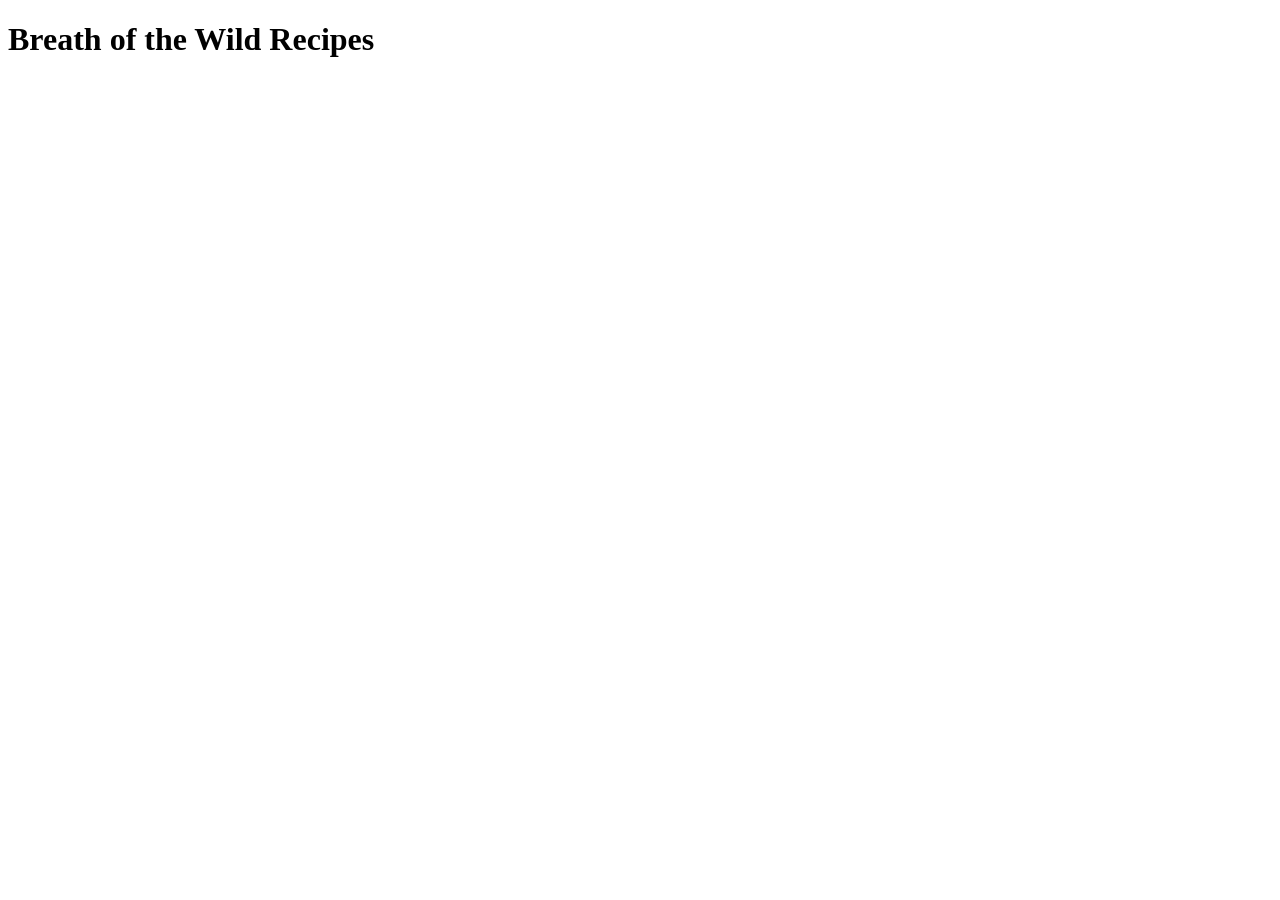
==== index.html @ f019a5dd "Create index file and HTML boilerplate" ====
<!DOCTYPE html>
<html lang="en">
    <head>
        <meta charset="UTF-8">
        <title>Zelda Recipes | Breath of the Wild</title>
    </head>

    <body>
        <h1>Breath of the Wild Recipes</h1>
    </body>
</html>
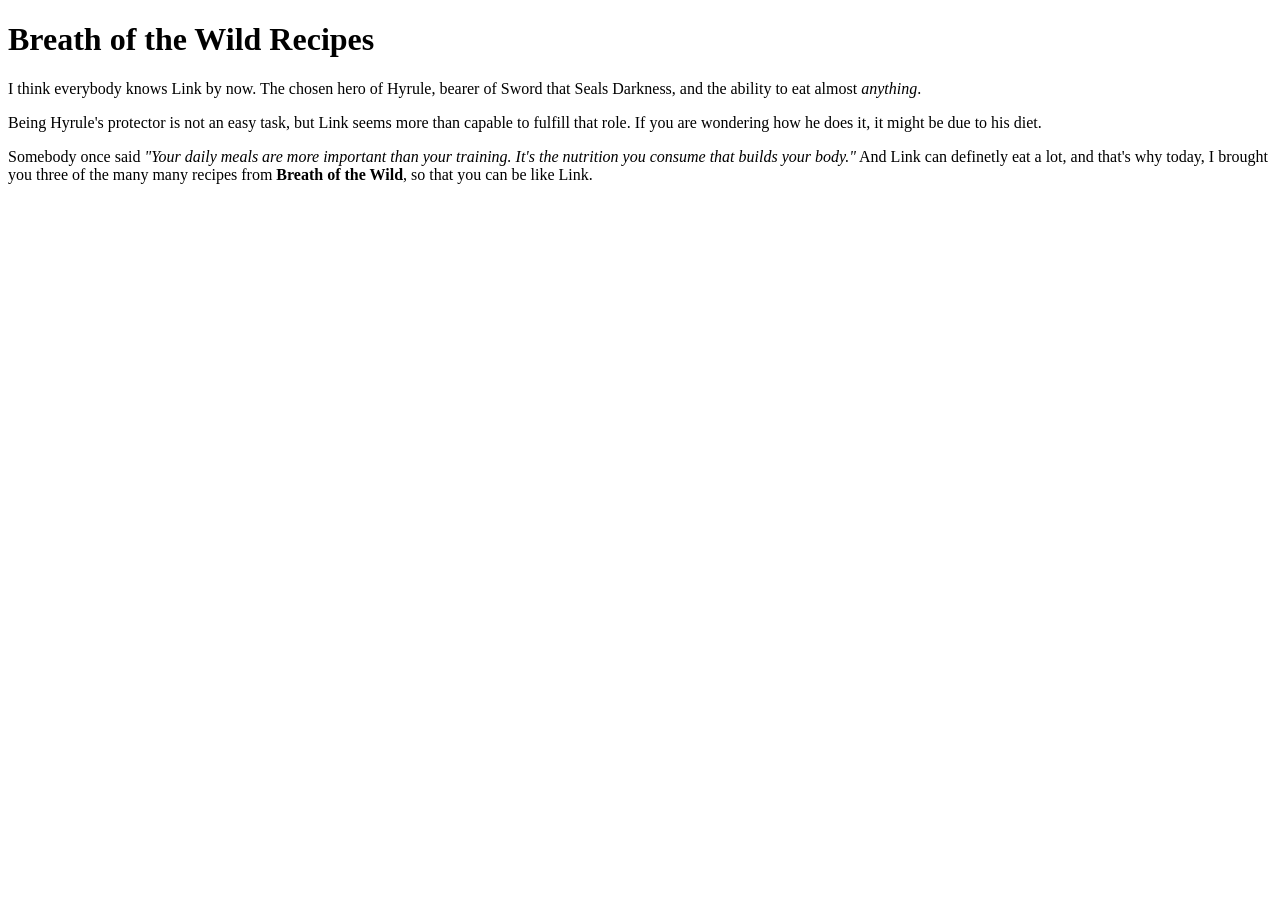
==== commit 951a98b9: "Add introduction to the main page" ====
--- a/index.html
+++ b/index.html
@@ -7,5 +7,13 @@
 
     <body>
         <h1>Breath of the Wild Recipes</h1>
+        <p>I think everybody knows Link by now. The chosen hero of Hyrule, bearer of Sword that Seals Darkness, and the ability to eat almost <em>anything</em>.</p>
+        <p>
+            Being Hyrule's protector is not an easy task, but Link seems more than capable to fulfill that role. If you are wondering how he does it, it might be due to his diet.
+        </p>
+        <p>
+            Somebody once said <em>"Your daily meals are more important than your training. It's the nutrition you consume that builds your body."</em>
+            And Link can definetly eat a lot, and that's why today, I brought you three of the many many recipes from <strong>Breath of the Wild</strong>, so that you can be like Link.
+        </p>
     </body>
 </html>
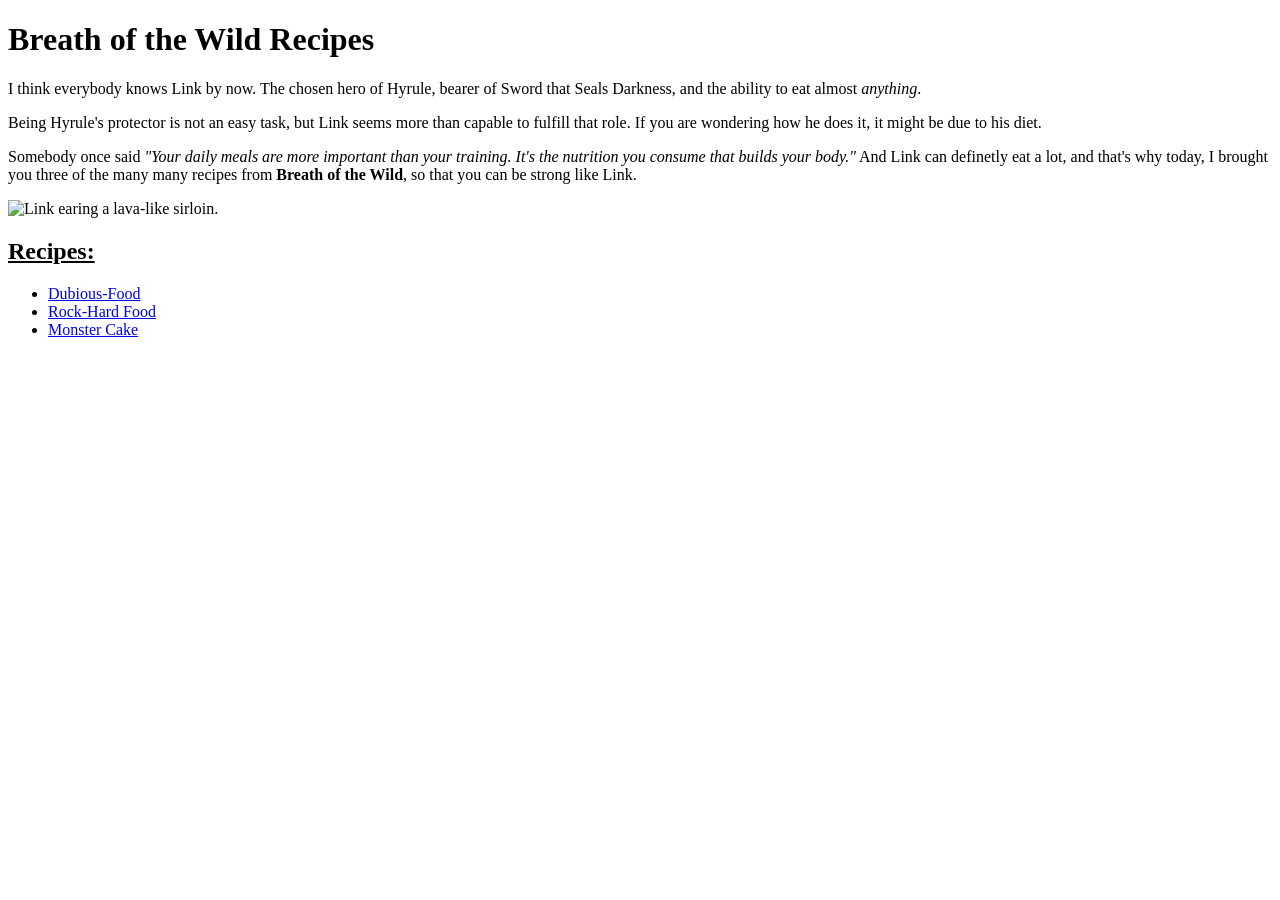
==== commit 1c89553a: "Link recipe pages to the index page" ====
--- a/index.html
+++ b/index.html
@@ -13,7 +13,17 @@
         </p>
         <p>
             Somebody once said <em>"Your daily meals are more important than your training. It's the nutrition you consume that builds your body."</em>
-            And Link can definetly eat a lot, and that's why today, I brought you three of the many many recipes from <strong>Breath of the Wild</strong>, so that you can be like Link.
+            And Link can definetly eat a lot, and that's why today, I brought you three of the many many recipes from <strong>Breath of the Wild</strong>, so that you can be strong like Link.
+            <p> </p>
+            <img src="./images/link-eating-rocks.gif" alt="Link earing a lava-like sirloin.">
+
+            <h2 style="text-decoration: underline;">Recipes:</h2>
+
+            <ul>
+                <li><a href="./recipes/dubious-food.html">Dubious-Food</a></li>
+                <li><a href="./recipes/rock-hard-food.html">Rock-Hard Food</a></li>
+                <li><a href="./recipes/monster-cake.html">Monster Cake</a></li>
+            </ul>
         </p>
     </body>
 </html>
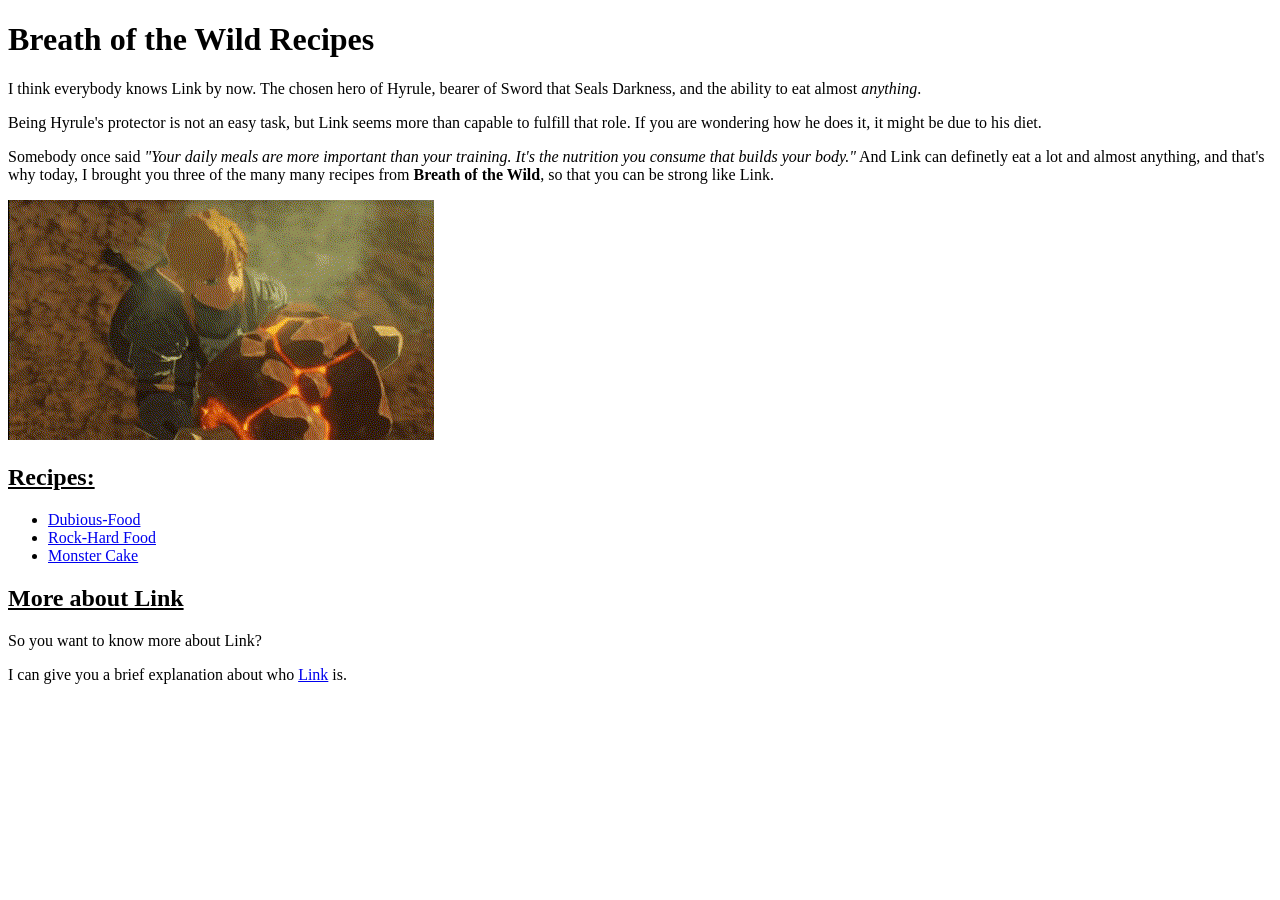
==== commit 2f620846: "Add extra content for index.html and link.html Currently working on adding more content to link.html" ====
--- a/index.html
+++ b/index.html
@@ -13,7 +13,7 @@
         </p>
         <p>
             Somebody once said <em>"Your daily meals are more important than your training. It's the nutrition you consume that builds your body."</em>
-            And Link can definetly eat a lot, and that's why today, I brought you three of the many many recipes from <strong>Breath of the Wild</strong>, so that you can be strong like Link.
+            And Link can definetly eat a lot and almost anything, and that's why today, I brought you three of the many many recipes from <strong>Breath of the Wild</strong>, so that you can be strong like Link.
             <p> </p>
             <img src="./images/link-eating-rocks.gif" alt="Link earing a lava-like sirloin.">
 
@@ -25,5 +25,9 @@
                 <li><a href="./recipes/monster-cake.html">Monster Cake</a></li>
             </ul>
         </p>
+
+        <h2 style="text-decoration: underline;">More about Link</h2>
+        <p>So you want to know more about Link?</p>
+        <p>I can give you a brief explanation about who <a href="./link/link.html">Link</a> is.</p>
     </body>
 </html>
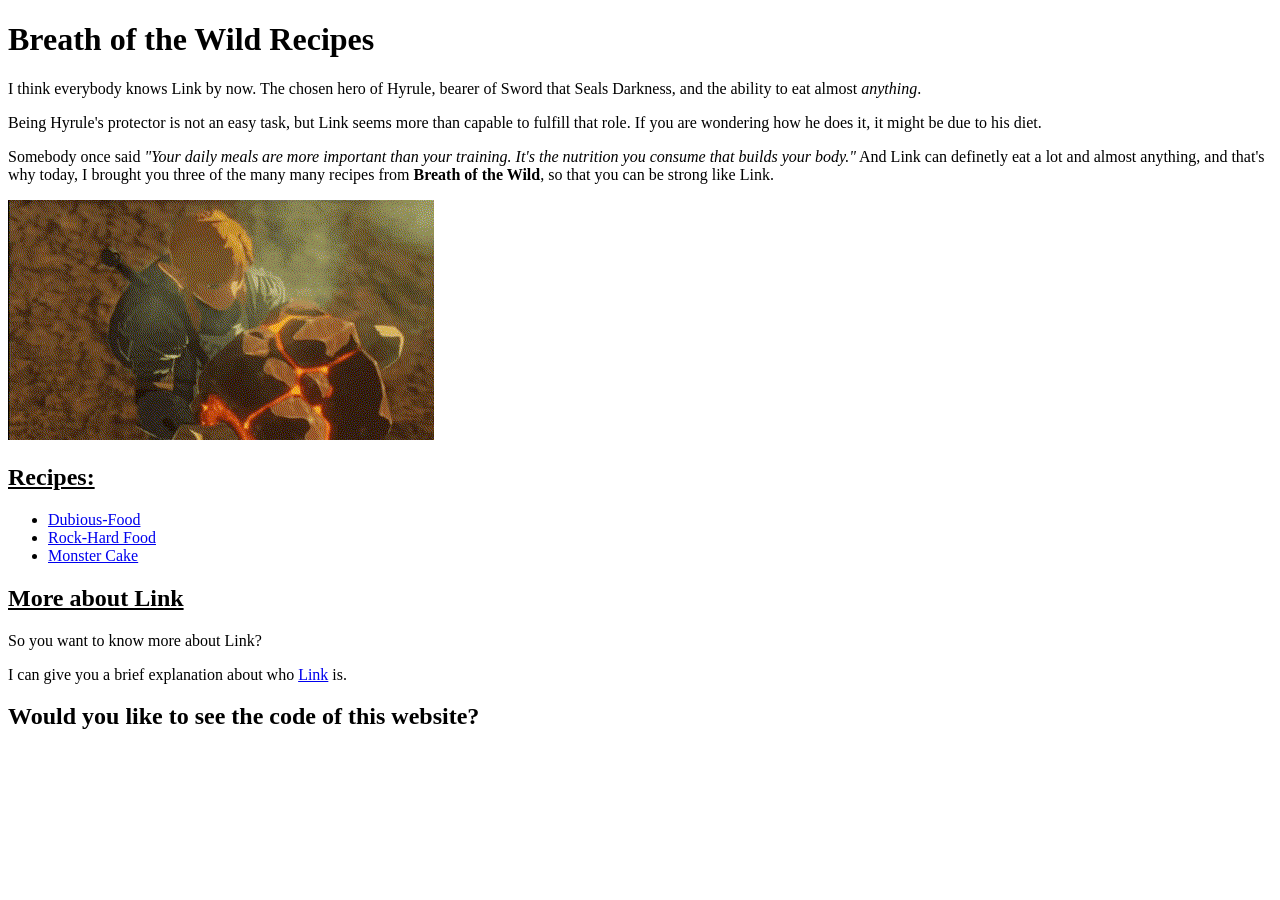
==== commit bec0a171: "Add link to github repository and comments I added a link to the github repository for odin- recipes" ====
--- a/index.html
+++ b/index.html
@@ -17,8 +17,8 @@
             <p> </p>
             <img src="./images/link-eating-rocks.gif" alt="Link earing a lava-like sirloin.">
 
+            <!-- Recipes -->
             <h2 style="text-decoration: underline;">Recipes:</h2>
-
             <ul>
                 <li><a href="./recipes/dubious-food.html">Dubious-Food</a></li>
                 <li><a href="./recipes/rock-hard-food.html">Rock-Hard Food</a></li>
@@ -29,5 +29,8 @@
         <h2 style="text-decoration: underline;">More about Link</h2>
         <p>So you want to know more about Link?</p>
         <p>I can give you a brief explanation about who <a href="./link/link.html">Link</a> is.</p>
+
+        <!-- Link to the Odion Project -->
+        <h2>Would you like to see the code of this <a href="https://github.com/arielpilo/odin-recipes" target="_blank" rel="noreferer noopener"></a>website?</h2>
     </body>
 </html>
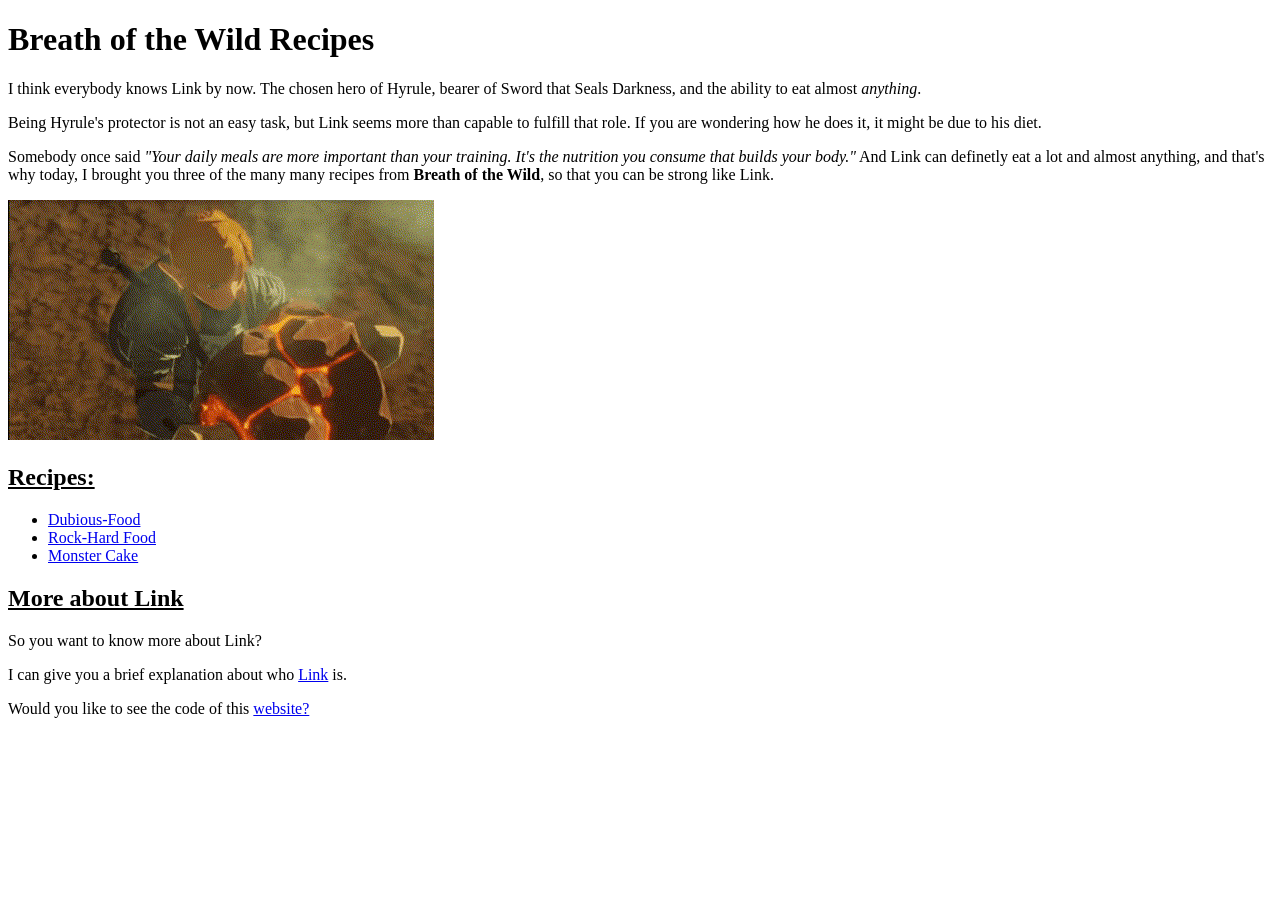
==== commit 40421490: "Fix link for the github repository" ====
--- a/index.html
+++ b/index.html
@@ -31,6 +31,6 @@
         <p>I can give you a brief explanation about who <a href="./link/link.html">Link</a> is.</p>
 
         <!-- Link to the Odion Project -->
-        <h2>Would you like to see the code of this <a href="https://github.com/arielpilo/odin-recipes" target="_blank" rel="noreferer noopener"></a>website?</h2>
+        <p>Would you like to see the code of this <a href="https://github.com/arielpilo/odin-recipes" target="_blank" rel="noreferer noopener">website?</a></p>
     </body>
 </html>
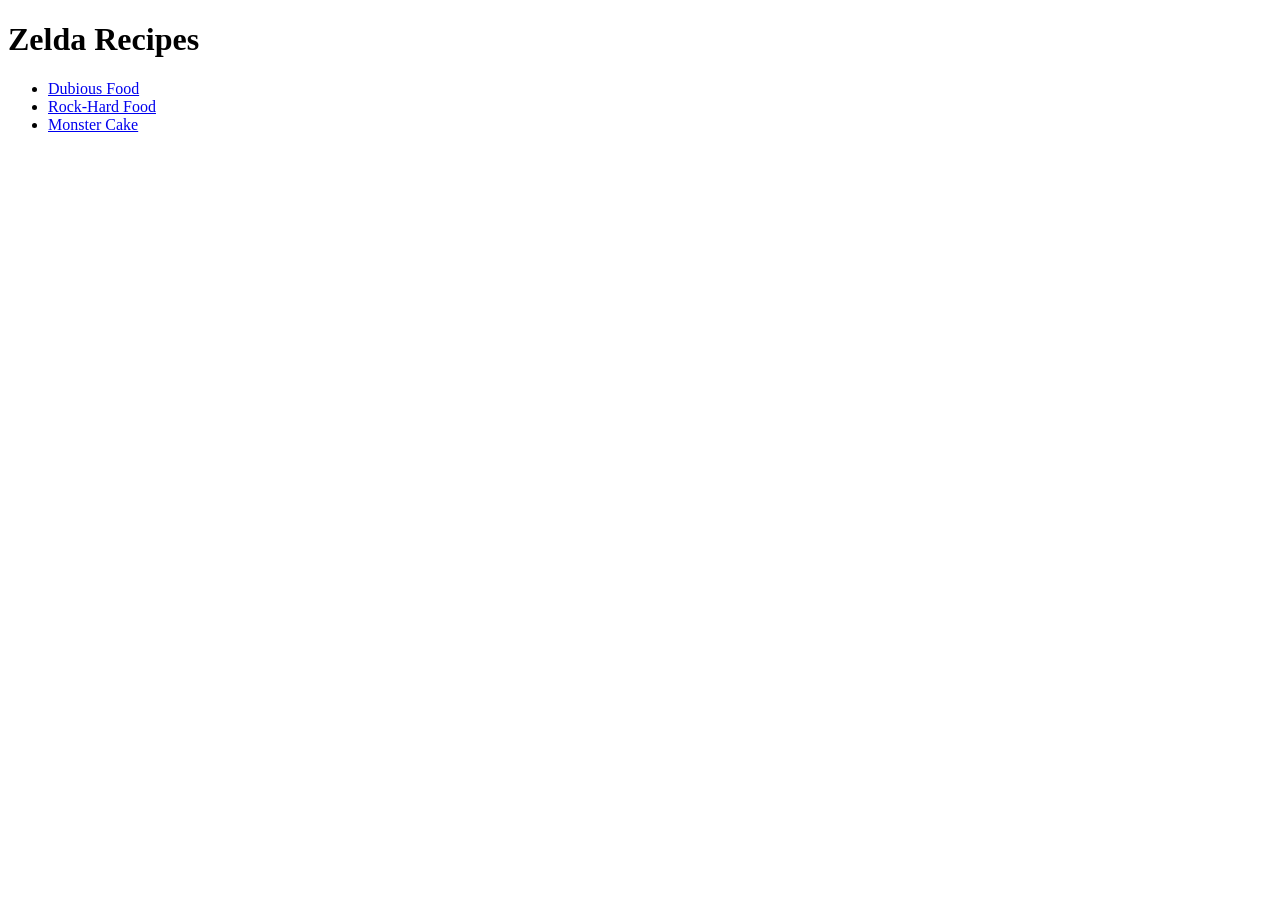
==== commit 20fd1a34: "Added boilerplate and link to the recipes to index" ====
--- a/index.html
+++ b/index.html
@@ -2,35 +2,17 @@
 <html lang="en">
     <head>
         <meta charset="UTF-8">
-        <title>Zelda Recipes | Breath of the Wild</title>
+        <meta name="viewport" content="width=device-width, initial-scale=1.0">
+        <title>Zelda Recipes</title>
     </head>
 
     <body>
-        <h1>Breath of the Wild Recipes</h1>
-        <p>I think everybody knows Link by now. The chosen hero of Hyrule, bearer of Sword that Seals Darkness, and the ability to eat almost <em>anything</em>.</p>
-        <p>
-            Being Hyrule's protector is not an easy task, but Link seems more than capable to fulfill that role. If you are wondering how he does it, it might be due to his diet.
-        </p>
-        <p>
-            Somebody once said <em>"Your daily meals are more important than your training. It's the nutrition you consume that builds your body."</em>
-            And Link can definetly eat a lot and almost anything, and that's why today, I brought you three of the many many recipes from <strong>Breath of the Wild</strong>, so that you can be strong like Link.
-            <p> </p>
-            <img src="./images/link-eating-rocks.gif" alt="Link earing a lava-like sirloin.">
-
-            <!-- Recipes -->
-            <h2 style="text-decoration: underline;">Recipes:</h2>
-            <ul>
-                <li><a href="./recipes/dubious-food.html">Dubious-Food</a></li>
-                <li><a href="./recipes/rock-hard-food.html">Rock-Hard Food</a></li>
-                <li><a href="./recipes/monster-cake.html">Monster Cake</a></li>
-            </ul>
-        </p>
-
-        <h2 style="text-decoration: underline;">More about Link</h2>
-        <p>So you want to know more about Link?</p>
-        <p>I can give you a brief explanation about who <a href="./link/link.html">Link</a> is.</p>
-
-        <!-- Link to the Odion Project -->
-        <p>Would you like to see the code of this <a href="https://github.com/arielpilo/odin-recipes" target="_blank" rel="noreferer noopener">website?</a></p>
+        <h1>Zelda Recipes</h1>
+        <ul>
+            <li><a href="./pages/dubious-food.html">Dubious Food</a></li>
+            <li><a href="./pages/rock-hard-food.html">Rock-Hard Food</a></li>
+            <li><a href="./pages/monster-cake.html">Monster Cake</a></li>
+        </ul>
+        
     </body>
 </html>
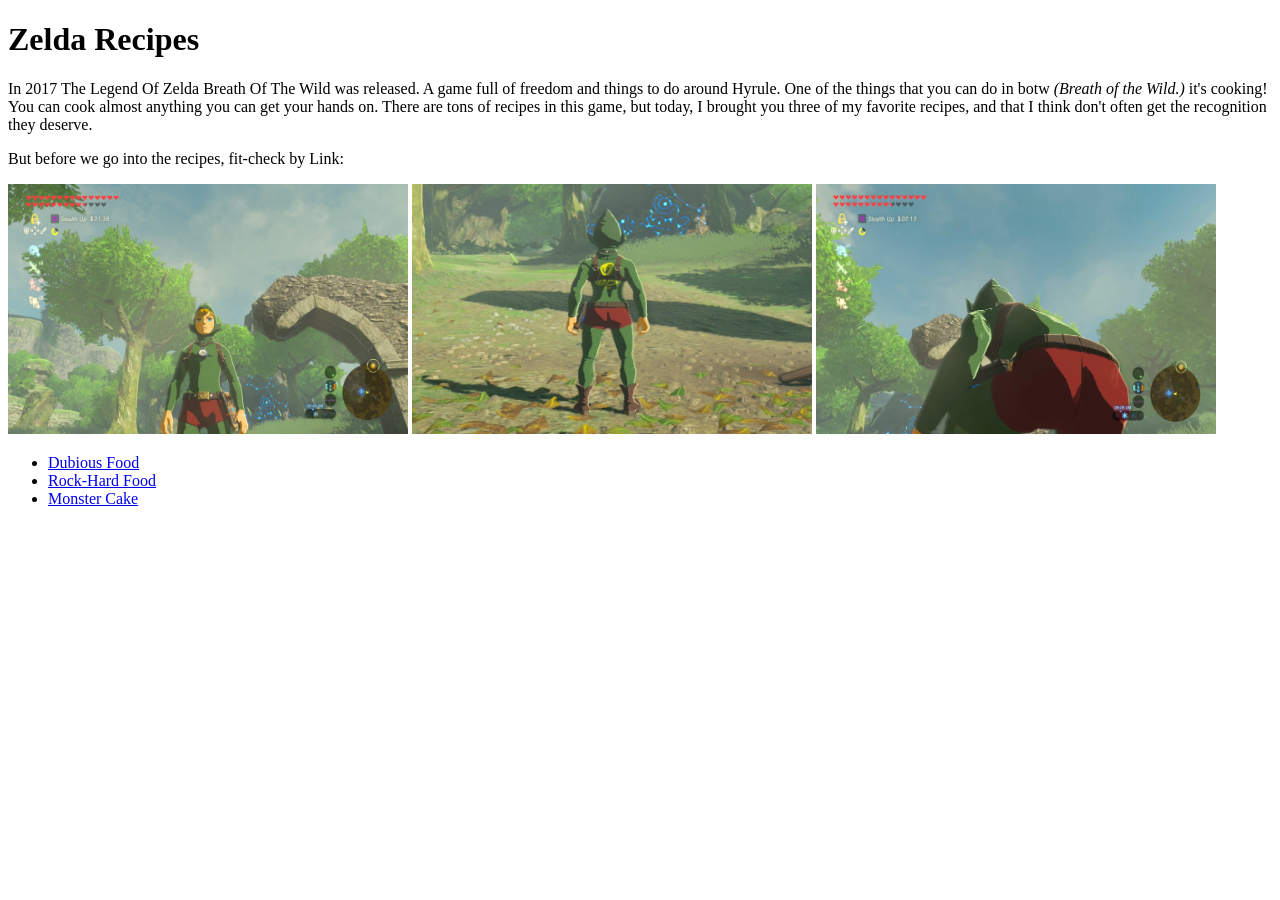
==== commit 934162f9: "Add fit check to the introduction of index" ====
--- a/index.html
+++ b/index.html
@@ -8,6 +8,20 @@
 
     <body>
         <h1>Zelda Recipes</h1>
+        <p>
+            In 2017 The Legend Of Zelda Breath Of The Wild was released. A game full of freedom and things to do around Hyrule.
+            One of the things that you can do in botw <em>(Breath of the Wild.)</em> it's cooking! You can cook almost anything
+            you can get your hands on. There are tons of recipes in this game, but today, I brought you three of my favorite recipes, and that I think
+            don't often get the recognition they deserve.
+        </p>
+
+        <p>
+            But before we go into the recipes, fit-check by Link:
+        </p>
+        <img src="./images/Link-Fit-2.jpg" alt="Link showing off his outfit of tingle" height="250px" width="400px">
+        <img src="./images/Link-Cake.jpg" alt="Link showing off his outfit of tingle" height="250px" width="400px">
+        <img src="./images/Link-Cake-2.png" alt="Link showing off his butt." height="250px" width="400px">
+
         <ul>
             <li><a href="./pages/dubious-food.html">Dubious Food</a></li>
             <li><a href="./pages/rock-hard-food.html">Rock-Hard Food</a></li>
